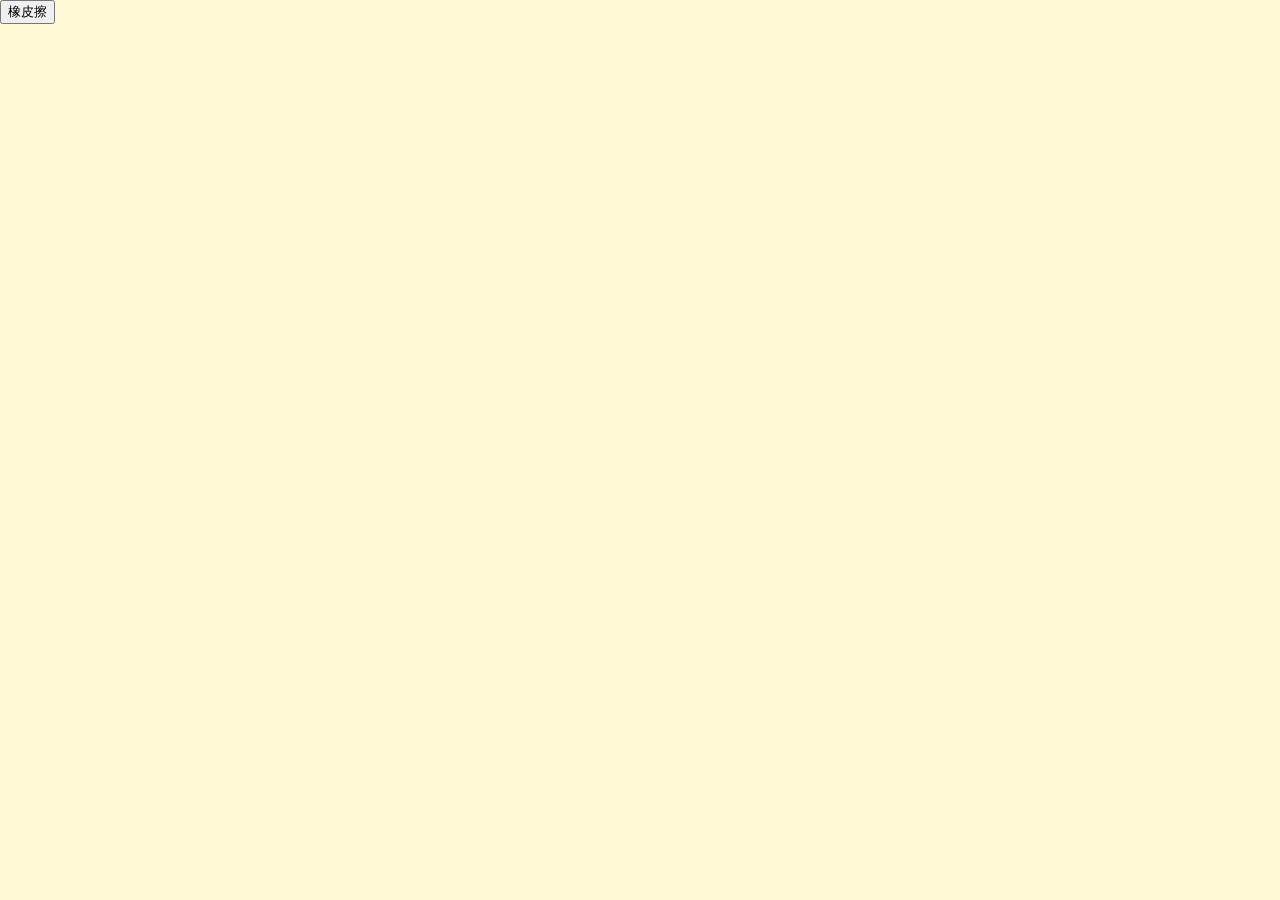
==== index.html @ 591e9ec6 "上传canvas代码" ====
<!DOCTYPE html>
<html lang="zh-Hans">
<head>
  <meta charset="utf-8">
  <meta name="viewport" content="width=device-width, initial-scale=1.0">
  <title>画板</title>
  <link rel="stylesheet" href="style.css">
</head>
<body>
  <canvas id="xxx" width = 500 height = 500></canvas>
  <div id=actions class="actions">
    <button id=eraser>橡皮擦</button>
    <button id=brush>画笔</button>
  </div>
  <script src="main.js"></script>
</body>
</html>
---- style.css ----
body{
    margin: 0;
}

#xxx{
    background: #fff9d6;
    display: block;
}

.actions{
    position: fixed;
    top: 0;
    left: 0;
}

.actions > #brush{
    display: none;
}

.actions.x > #brush{
    display: inline-block;
}

.actions.x > #eraser{
    display: none;
}
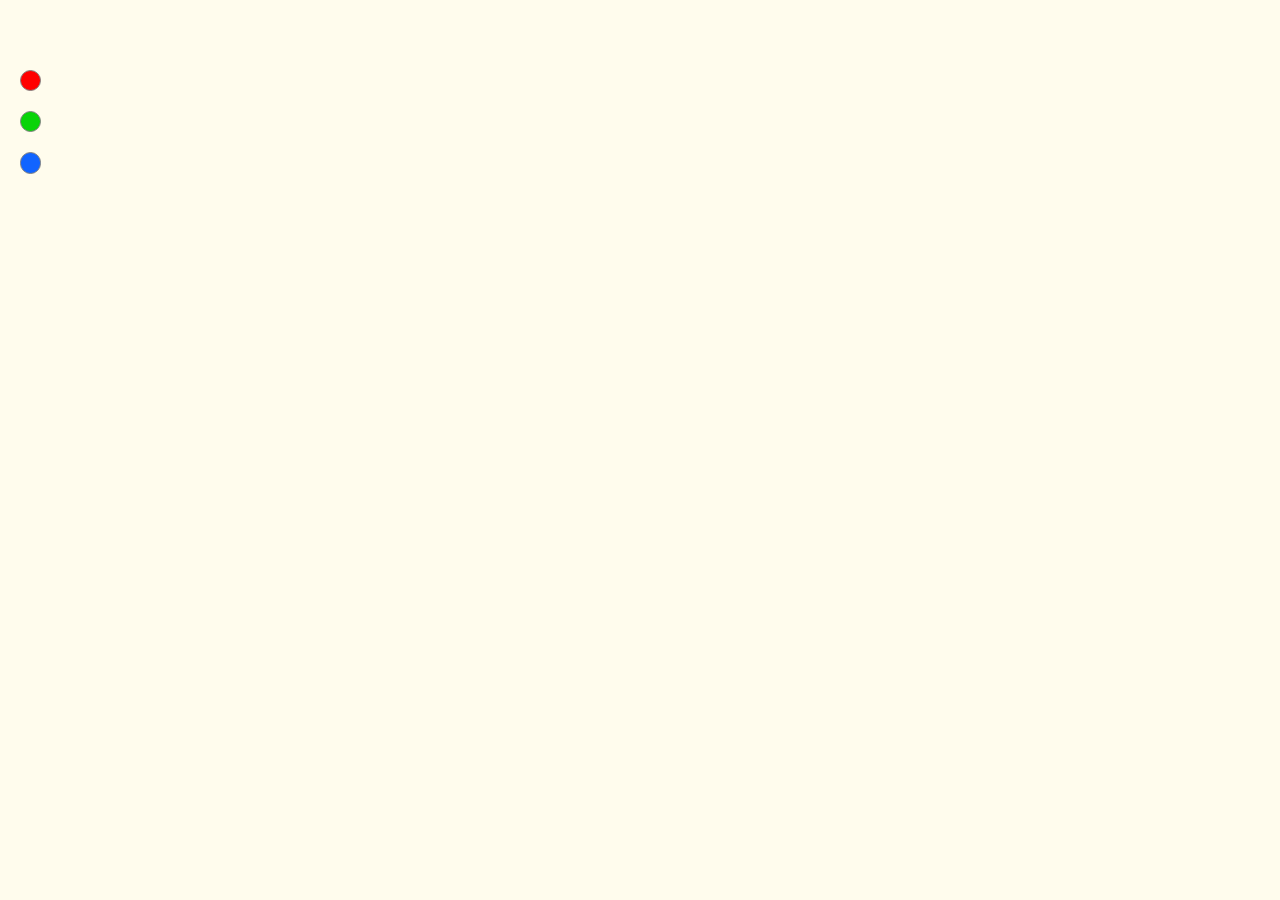
==== commit cde25fc8: "添加功能图标，添加功能：画笔颜色，清屏保存" ====
--- a/index.html
+++ b/index.html
@@ -9,9 +9,29 @@
 <body>
   <canvas id="xxx" width = 500 height = 500></canvas>
   <div id=actions class="actions">
-    <button id=eraser>橡皮擦</button>
-    <button id=brush>画笔</button>
+    <svg id=brush class="icon" aria-hidden="true">
+      <use xlink:href="#icon-pen"></use>
+    </svg>
+    <svg id=eraser class="icon" aria-hidden="true">
+      <use xlink:href="#icon-eraser"></use>
+    </svg>
+    <svg id=clear class="icon" aria-hidden="true">
+      <use xlink:href="#icon-clear"></use>
+    </svg>
+    <svg id=download class="icon" aria-hidden="true">
+      <use xlink:href="#icon-save"></use>
+    </svg>
   </div>
+  <ol class="colors">
+    <li id=red class="red"></li>
+    <li id=green class="green"></li>
+    <li id=blue class="blue"></li>
+  </ol>
+  <ol class="size">
+    <li id="thin" class="thin"></li>
+    <li id="thick" class="thick"></li>
+  </ol>
   <script src="main.js"></script>
+  <script src="//at.alicdn.com/t/font_1097001_3x2qbvogiw7.js"></script>
 </body>
 </html>
--- a/style.css
+++ b/style.css
@@ -1,9 +1,11 @@
+ul,ol{list-style: none;}
+*{margin: 0; padding: 0;}
 body{
-    margin: 0;
+    overflow: hidden;
 }
 
 #xxx{
-    background: #fff9d6;
+    background: #fffced;
     display: block;
 }
 
@@ -11,16 +13,66 @@
     position: fixed;
     top: 0;
     left: 0;
+    padding: 10px;
 }
 
-.actions > #brush{
-    display: none;
+.actions svg {
+    width: 1.7em;
+    height: 1.7em;
+    transition: all 0.2s;
+    margin: 10px;
 }
 
-.actions.x > #brush{
-    display: inline-block;
+.actions svg.active {
+    fill: orangered;
+    transform: scale(1.2);
+}
+/* style="width: 1.9em;height: 1.9em;" */
+.actions svg#eraser {
+    width: 1.9em;
+    height: 1.9em;
+}
+.colors {
+    position: fixed;
+    top: 0;
+    left: 0;
+    margin: 50px 0 0 20px;
+    /* border: 1px solid red; */
 }
 
-.actions.x > #eraser{
-    display: none;
+.colors li{
+    width: 1.2em;
+    height: 1.2em;
+    border-radius: 50%;
+    border: 1px solid grey;
+    margin-top: 20px;
+    /* display: inline-block; */
+}
+
+.colors li.red{
+    background: red;
+}
+
+.colors li.green{
+    background: rgb(9, 212, 9);
+}
+
+.colors li.blue{
+    background: rgb(17, 100, 255);
+}
+
+.colors > li.active{
+    border: 1px solid rgb(255, 215, 84);
+    box-shadow: 0 0 3px rgba(255, 215, 84, 0.95);
+    transform: scale(1.1);
+}
+
+.size {
+    position: fixed;
+    right: 10px;
+    top: 10px;
+}
+
+.size > .thick{
+    height:0
 }
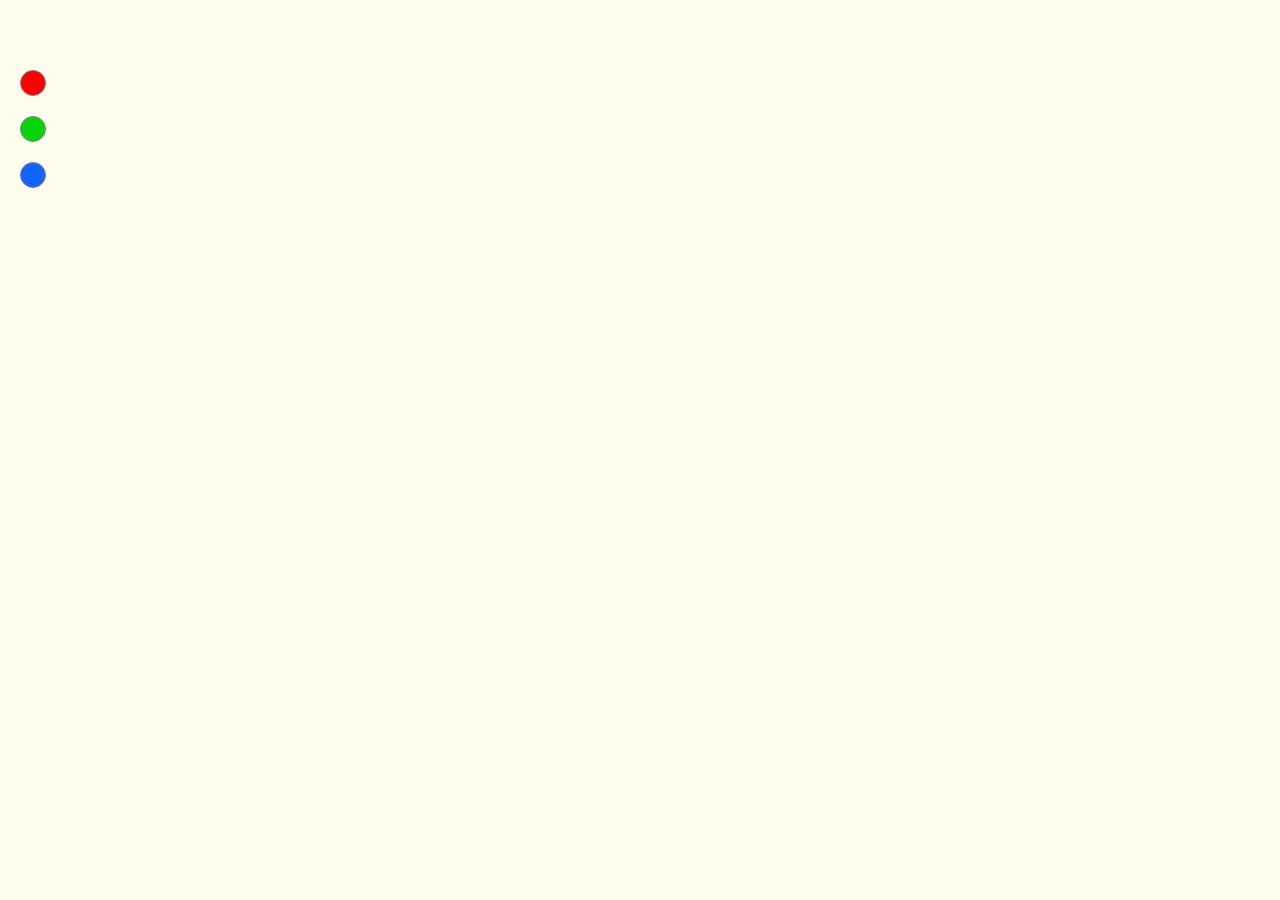
==== commit 8103f392: "手机端滑动画布固定，代码美化" ====
--- a/index.html
+++ b/index.html
@@ -1,37 +1,38 @@
 <!DOCTYPE html>
 <html lang="zh-Hans">
-<head>
-  <meta charset="utf-8">
-  <meta name="viewport" content="width=device-width, initial-scale=1.0">
-  <title>画板</title>
-  <link rel="stylesheet" href="style.css">
-</head>
-<body>
-  <canvas id="xxx" width = 500 height = 500></canvas>
-  <div id=actions class="actions">
-    <svg id=brush class="icon" aria-hidden="true">
-      <use xlink:href="#icon-pen"></use>
-    </svg>
-    <svg id=eraser class="icon" aria-hidden="true">
-      <use xlink:href="#icon-eraser"></use>
-    </svg>
-    <svg id=clear class="icon" aria-hidden="true">
-      <use xlink:href="#icon-clear"></use>
-    </svg>
-    <svg id=download class="icon" aria-hidden="true">
-      <use xlink:href="#icon-save"></use>
-    </svg>
-  </div>
-  <ol class="colors">
-    <li id=red class="red"></li>
-    <li id=green class="green"></li>
-    <li id=blue class="blue"></li>
-  </ol>
-  <ol class="size">
-    <li id="thin" class="thin"></li>
-    <li id="thick" class="thick"></li>
-  </ol>
-  <script src="main.js"></script>
-  <script src="//at.alicdn.com/t/font_1097001_3x2qbvogiw7.js"></script>
-</body>
-</html>+  <head>
+    <meta charset="utf-8" />
+    <meta name="viewport" content="width=device-width, initial-scale=1.0" />
+    <title>画板</title>
+    <link rel="stylesheet" href="style.css" />
+  </head>
+
+  <body>
+    <canvas id="xxx" width="500" height="500"></canvas>
+    <div id="actions" class="actions">
+      <svg id="brush" class="icon" aria-hidden="true">
+        <use xlink:href="#icon-pen"></use>
+      </svg>
+      <svg id="eraser" class="icon" aria-hidden="true">
+        <use xlink:href="#icon-eraser"></use>
+      </svg>
+      <svg id="clear" class="icon" aria-hidden="true">
+        <use xlink:href="#icon-clear"></use>
+      </svg>
+      <svg id="download" class="icon" aria-hidden="true">
+        <use xlink:href="#icon-save"></use>
+      </svg>
+    </div>
+    <ol class="colors">
+      <li id="red" class="red"></li>
+      <li id="green" class="green"></li>
+      <li id="blue" class="blue"></li>
+    </ol>
+    <ol class="size">
+      <li id="thin" class="thin"></li>
+      <li id="thick" class="thick"></li>
+    </ol>
+    <script src="main.js"></script>
+    <script src="//at.alicdn.com/t/font_1097001_3x2qbvogiw7.js"></script>
+  </body>
+</html>
--- a/style.css
+++ b/style.css
@@ -1,78 +1,87 @@
-ul,ol{list-style: none;}
-*{margin: 0; padding: 0;}
-body{
-    overflow: hidden;
+ul,
+ol {
+  list-style: none;
+}
+* {
+  margin: 0;
+  padding: 0;
+}
+body {
+  overflow: hidden;
 }
 
-#xxx{
-    background: #fffced;
-    display: block;
+#xxx {
+  background: #fffced;
+  display: block;
+  position: fixed;
+  top: 0;
+  left: 0;
 }
 
-.actions{
-    position: fixed;
-    top: 0;
-    left: 0;
-    padding: 10px;
+.actions {
+  position: fixed;
+  top: 0;
+  left: 0;
+  padding: 10px;
 }
 
 .actions svg {
-    width: 1.7em;
-    height: 1.7em;
-    transition: all 0.2s;
-    margin: 10px;
+  width: 1.7em;
+  height: 1.7em;
+  transition: all 0.2s;
+  margin: 10px;
 }
 
 .actions svg.active {
-    fill: orangered;
-    transform: scale(1.2);
+  fill: orangered;
+  transform: scale(1.2);
 }
 /* style="width: 1.9em;height: 1.9em;" */
 .actions svg#eraser {
-    width: 1.9em;
-    height: 1.9em;
+  width: 1.9em;
+  height: 1.9em;
 }
 .colors {
-    position: fixed;
-    top: 0;
-    left: 0;
-    margin: 50px 0 0 20px;
-    /* border: 1px solid red; */
+  position: fixed;
+  top: 0;
+  left: 0;
+  margin: 50px 0 0 20px;
+  /* border: 1px solid red; */
 }
 
-.colors li{
-    width: 1.2em;
-    height: 1.2em;
-    border-radius: 50%;
-    border: 1px solid grey;
-    margin-top: 20px;
-    /* display: inline-block; */
+.colors li {
+  width: 1.5em;
+  height: 1.5em;
+  border-radius: 50%;
+  border: 1px solid grey;
+  margin-top: 20px;
+  /* display: inline-block; */
 }
 
-.colors li.red{
-    background: red;
+.colors li.red {
+  background: red;
 }
 
-.colors li.green{
-    background: rgb(9, 212, 9);
+.colors li.green {
+  background: rgb(9, 212, 9);
 }
 
-.colors li.blue{
-    background: rgb(17, 100, 255);
+.colors li.blue {
+  background: rgb(17, 100, 255);
 }
 
-.colors > li.active{
-    border: 1px solid rgb(255, 215, 84);
-    box-shadow: 0 0 3px rgba(255, 215, 84, 0.95);
-    transform: scale(1.1);
+.colors > li.active {
+  border: 1px solid rgb(255, 215, 84);
+  box-shadow: 0 0 3px rgba(255, 215, 84, 0.95);
+  transform: scale(1.1);
 }
 
 .size {
-    position: fixed;
-    right: 10px;
-    top: 10px;
+  position: fixed;
+  right: 10px;
+  top: 10px;
 }
 
-.size > .thick{
-    height:0
-}+.size > .thick {
+  height: 0;
+}
